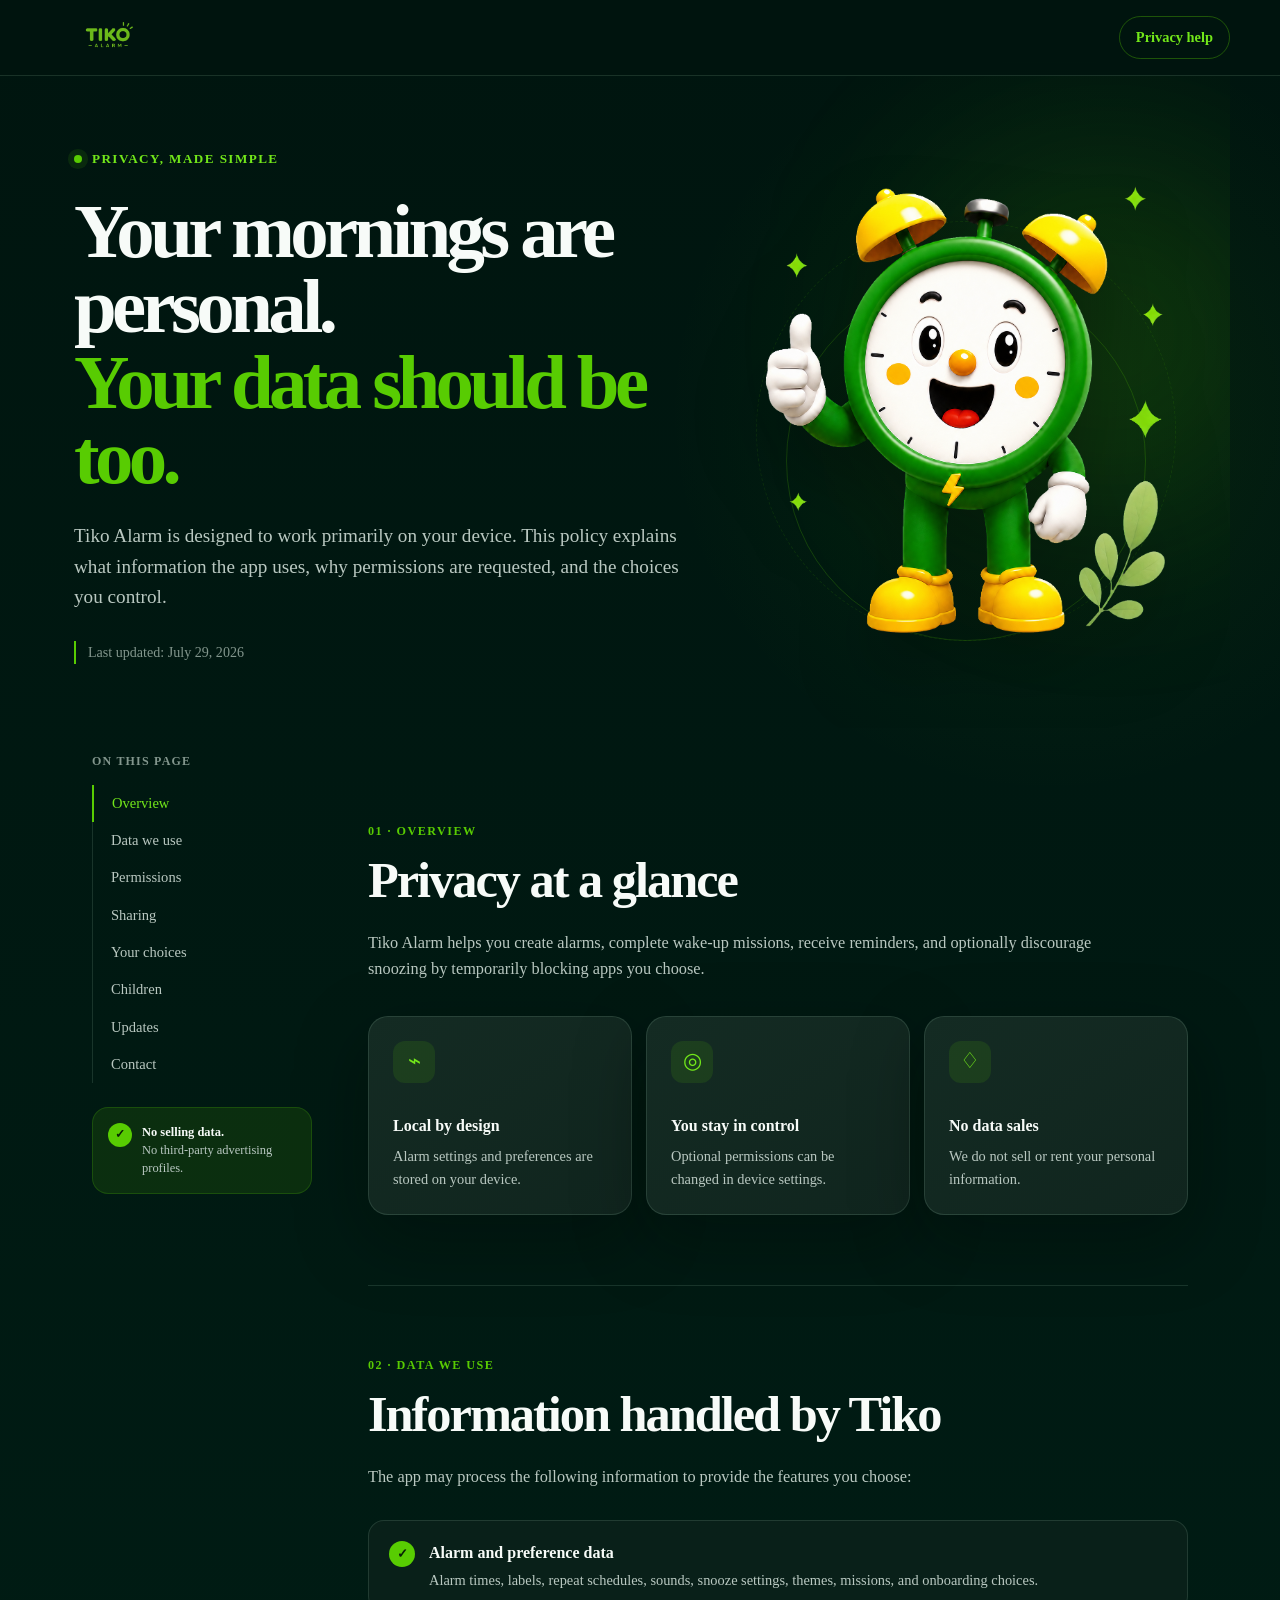
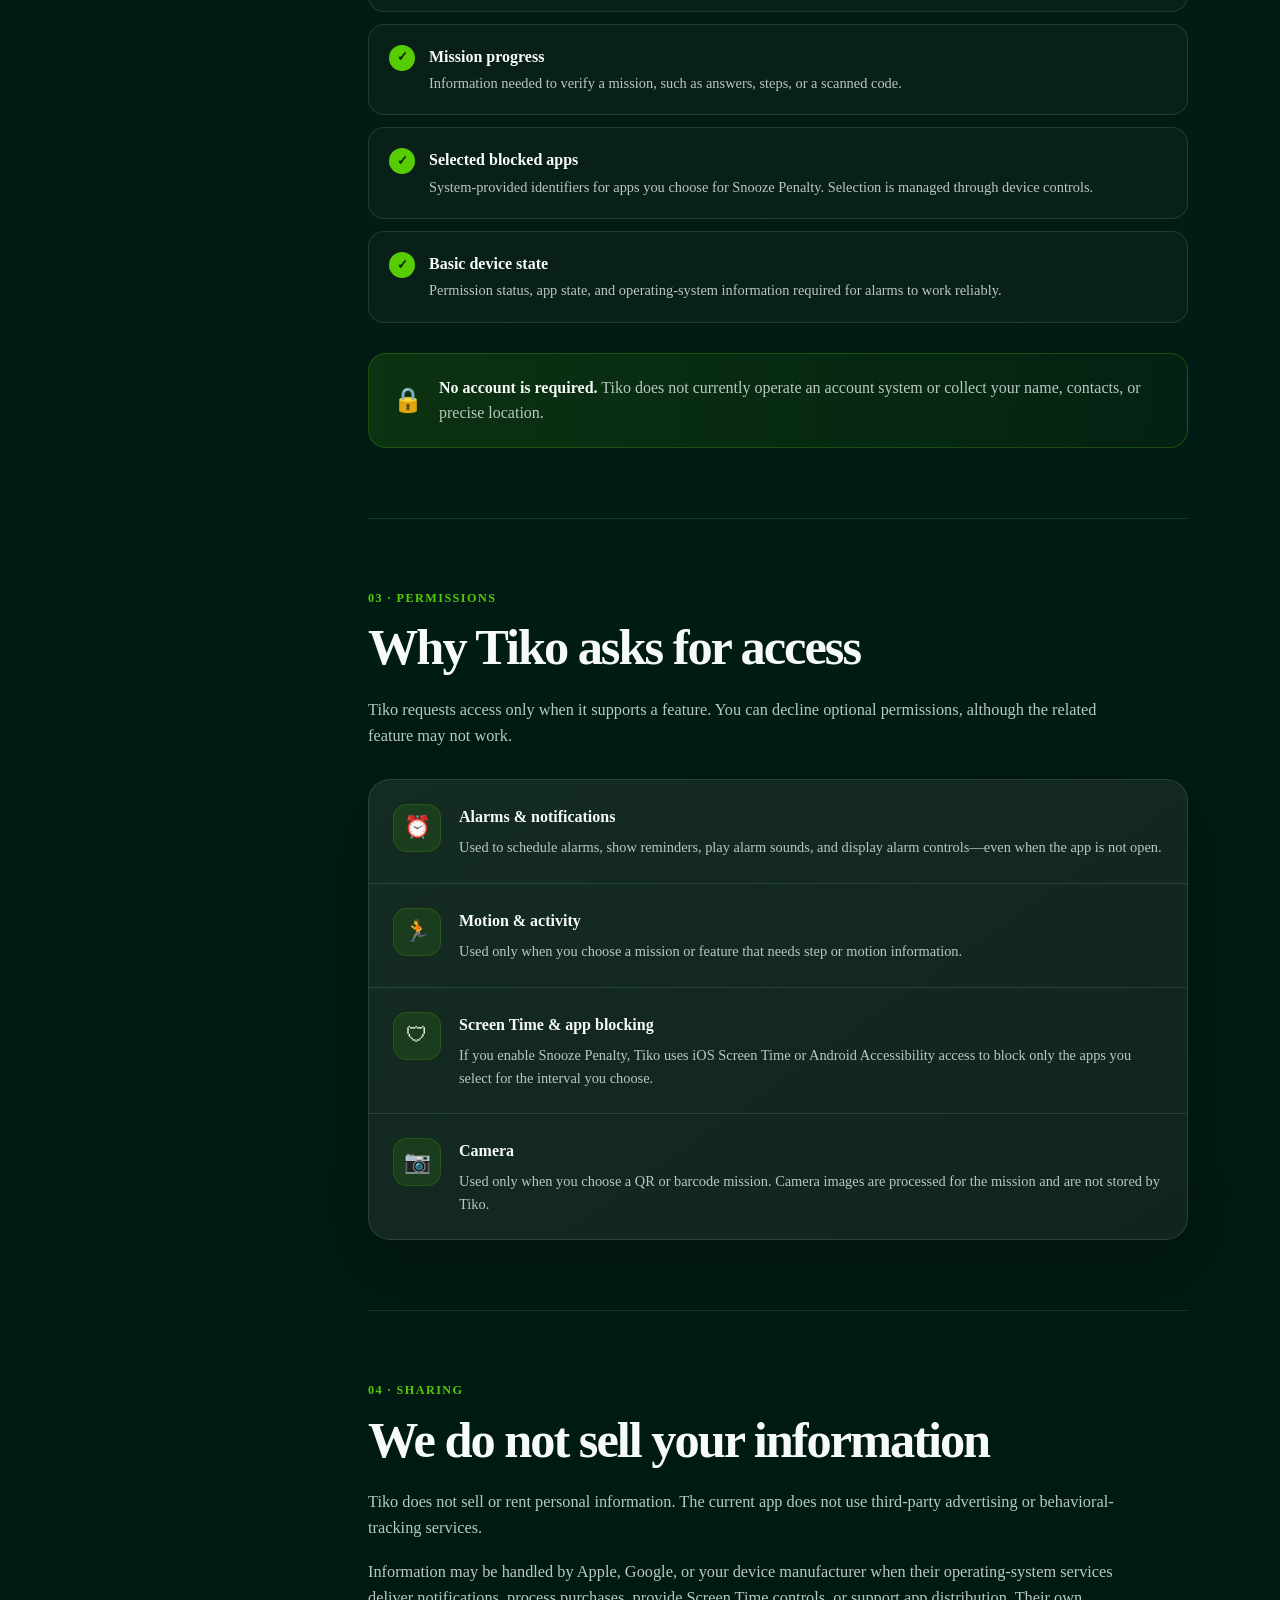
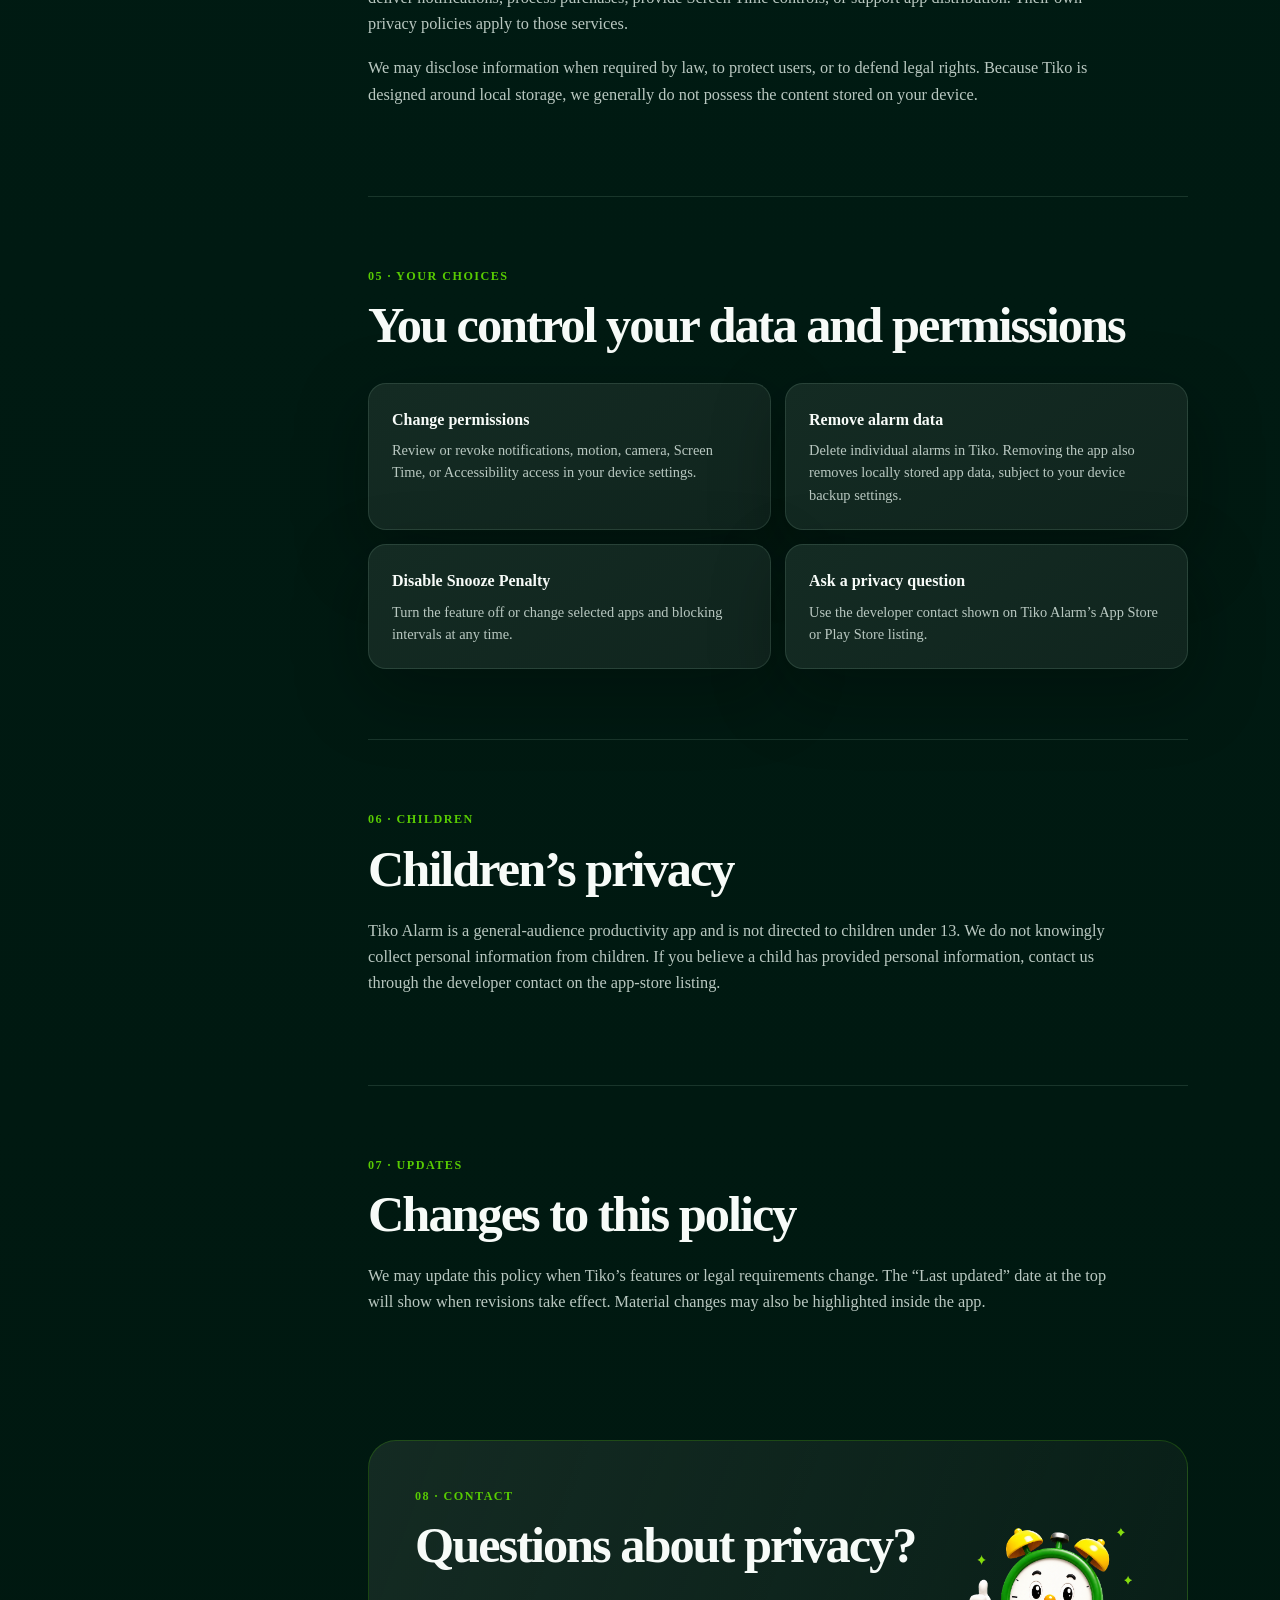
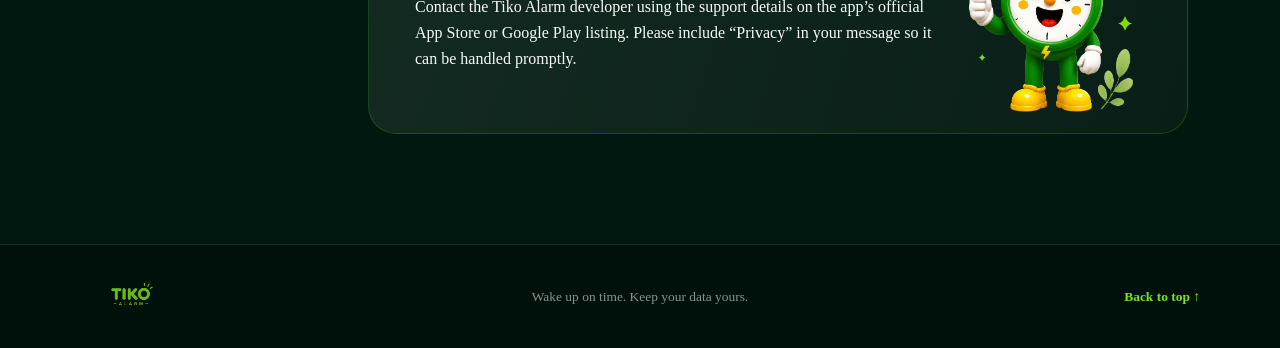
==== index.html @ 7bac9fcf "refactor(privacy): convert site to responsive static GitHub Pages" ====
<!doctype html>
<html lang="en">
  <head>
    <meta charset="UTF-8" />
    <meta name="viewport" content="width=device-width, initial-scale=1" />
    <meta name="theme-color" content="#001c14" />
    <meta
      name="description"
      content="Learn how Tiko Alarm handles alarm data, permissions, app blocking, and your privacy."
    />
    <meta property="og:title" content="Privacy Policy | Tiko Alarm" />
    <meta
      property="og:description"
      content="Your mornings are personal. Your data should be too."
    />
    <meta property="og:image" content="assets/og.png" />
    <meta name="twitter:card" content="summary_large_image" />
    <link rel="icon" href="assets/favicon.svg" />
    <link rel="stylesheet" href="styles.css" />
    <script src="assets/navigation.js" defer></script>
    <title>Privacy Policy | Tiko Alarm</title>
  </head>
  <body>
    <header class="site-header">
      <a class="brand" href="#top" aria-label="Tiko Alarm home">
        <img src="assets/tiko-logo.png" alt="Tiko Alarm" />
      </a>
      <a class="header-link" href="#contact">Privacy help</a>
    </header>

    <main>
      <section class="hero" id="top">
        <div class="hero-glow" aria-hidden="true"></div>
        <div class="hero-copy">
          <div class="eyebrow">
            <span class="status-dot"></span>
            Privacy, made simple
          </div>
          <h1>
            Your mornings are personal.
            <span>Your data should be too.</span>
          </h1>
          <p class="hero-intro">
            Tiko Alarm is designed to work primarily on your device. This
            policy explains what information the app uses, why permissions are
            requested, and the choices you control.
          </p>
          <div class="updated">Last updated: July 29, 2026</div>
        </div>
        <div class="mascot-wrap">
          <div class="mascot-orbit orbit-one" aria-hidden="true"></div>
          <div class="mascot-orbit orbit-two" aria-hidden="true"></div>
          <img
            class="mascot"
            src="assets/tiko-mascot.png"
            alt="Tiko, the friendly alarm clock mascot"
          />
        </div>
      </section>

      <div class="content-shell">
        <aside class="toc">
          <p>On this page</p>
          <nav aria-label="Privacy policy sections">
            <a class="active" aria-current="location" href="#overview">Overview</a>
            <a href="#data">Data we use</a>
            <a href="#permissions">Permissions</a>
            <a href="#sharing">Sharing</a>
            <a href="#choices">Your choices</a>
            <a href="#children">Children</a>
            <a href="#updates">Updates</a>
            <a href="#contact">Contact</a>
          </nav>
          <div class="privacy-note">
            <span>✓</span>
            <p>
              <strong>No selling data.</strong><br />
              No third-party advertising profiles.
            </p>
          </div>
        </aside>

        <article class="policy">
          <section id="overview">
            <div class="section-label">01 · Overview</div>
            <h2>Privacy at a glance</h2>
            <p>
              Tiko Alarm helps you create alarms, complete wake-up missions,
              receive reminders, and optionally discourage snoozing by
              temporarily blocking apps you choose.
            </p>
            <div class="summary-grid">
              <div class="summary-card">
                <span>⌁</span>
                <h3>Local by design</h3>
                <p>Alarm settings and preferences are stored on your device.</p>
              </div>
              <div class="summary-card">
                <span>◎</span>
                <h3>You stay in control</h3>
                <p>Optional permissions can be changed in device settings.</p>
              </div>
              <div class="summary-card">
                <span>♢</span>
                <h3>No data sales</h3>
                <p>We do not sell or rent your personal information.</p>
              </div>
            </div>
          </section>

          <section id="data">
            <div class="section-label">02 · Data we use</div>
            <h2>Information handled by Tiko</h2>
            <p>
              The app may process the following information to provide the
              features you choose:
            </p>
            <ul class="check-list">
              <li>
                <span>✓</span>
                <div>
                  <strong>Alarm and preference data</strong>
                  <p>
                    Alarm times, labels, repeat schedules, sounds, snooze
                    settings, themes, missions, and onboarding choices.
                  </p>
                </div>
              </li>
              <li>
                <span>✓</span>
                <div>
                  <strong>Mission progress</strong>
                  <p>
                    Information needed to verify a mission, such as answers,
                    steps, or a scanned code.
                  </p>
                </div>
              </li>
              <li>
                <span>✓</span>
                <div>
                  <strong>Selected blocked apps</strong>
                  <p>
                    System-provided identifiers for apps you choose for Snooze
                    Penalty. Selection is managed through device controls.
                  </p>
                </div>
              </li>
              <li>
                <span>✓</span>
                <div>
                  <strong>Basic device state</strong>
                  <p>
                    Permission status, app state, and operating-system
                    information required for alarms to work reliably.
                  </p>
                </div>
              </li>
            </ul>
            <div class="callout">
              <span>🔒</span>
              <p>
                <strong>No account is required.</strong> Tiko does not currently
                operate an account system or collect your name, contacts, or
                precise location.
              </p>
            </div>
          </section>

          <section id="permissions">
            <div class="section-label">03 · Permissions</div>
            <h2>Why Tiko asks for access</h2>
            <p>
              Tiko requests access only when it supports a feature. You can
              decline optional permissions, although the related feature may
              not work.
            </p>
            <div class="permission-list">
              <div class="permission-row">
                <span class="permission-icon">⏰</span>
                <div>
                  <h3>Alarms &amp; notifications</h3>
                  <p>
                    Used to schedule alarms, show reminders, play alarm sounds,
                    and display alarm controls—even when the app is not open.
                  </p>
                </div>
              </div>
              <div class="permission-row">
                <span class="permission-icon">🏃</span>
                <div>
                  <h3>Motion &amp; activity</h3>
                  <p>
                    Used only when you choose a mission or feature that needs
                    step or motion information.
                  </p>
                </div>
              </div>
              <div class="permission-row">
                <span class="permission-icon">🛡</span>
                <div>
                  <h3>Screen Time &amp; app blocking</h3>
                  <p>
                    If you enable Snooze Penalty, Tiko uses iOS Screen Time or
                    Android Accessibility access to block only the apps you
                    select for the interval you choose.
                  </p>
                </div>
              </div>
              <div class="permission-row">
                <span class="permission-icon">📷</span>
                <div>
                  <h3>Camera</h3>
                  <p>
                    Used only when you choose a QR or barcode mission. Camera
                    images are processed for the mission and are not stored by
                    Tiko.
                  </p>
                </div>
              </div>
            </div>
          </section>

          <section id="sharing">
            <div class="section-label">04 · Sharing</div>
            <h2>We do not sell your information</h2>
            <p>
              Tiko does not sell or rent personal information. The current app
              does not use third-party advertising or behavioral-tracking
              services.
            </p>
            <p>
              Information may be handled by Apple, Google, or your device
              manufacturer when their operating-system services deliver
              notifications, process purchases, provide Screen Time controls,
              or support app distribution. Their own privacy policies apply to
              those services.
            </p>
            <p>
              We may disclose information when required by law, to protect
              users, or to defend legal rights. Because Tiko is designed around
              local storage, we generally do not possess the content stored on
              your device.
            </p>
          </section>

          <section id="choices">
            <div class="section-label">05 · Your choices</div>
            <h2>You control your data and permissions</h2>
            <div class="choice-grid">
              <div>
                <strong>Change permissions</strong>
                <p>
                  Review or revoke notifications, motion, camera, Screen Time,
                  or Accessibility access in your device settings.
                </p>
              </div>
              <div>
                <strong>Remove alarm data</strong>
                <p>
                  Delete individual alarms in Tiko. Removing the app also
                  removes locally stored app data, subject to your device
                  backup settings.
                </p>
              </div>
              <div>
                <strong>Disable Snooze Penalty</strong>
                <p>
                  Turn the feature off or change selected apps and blocking
                  intervals at any time.
                </p>
              </div>
              <div>
                <strong>Ask a privacy question</strong>
                <p>
                  Use the developer contact shown on Tiko Alarm’s App Store or
                  Play Store listing.
                </p>
              </div>
            </div>
          </section>

          <section id="children">
            <div class="section-label">06 · Children</div>
            <h2>Children’s privacy</h2>
            <p>
              Tiko Alarm is a general-audience productivity app and is not
              directed to children under 13. We do not knowingly collect
              personal information from children. If you believe a child has
              provided personal information, contact us through the developer
              contact on the app-store listing.
            </p>
          </section>

          <section id="updates">
            <div class="section-label">07 · Updates</div>
            <h2>Changes to this policy</h2>
            <p>
              We may update this policy when Tiko’s features or legal
              requirements change. The “Last updated” date at the top will show
              when revisions take effect. Material changes may also be
              highlighted inside the app.
            </p>
          </section>

          <section id="contact" class="contact-section">
            <div>
              <div class="section-label">08 · Contact</div>
              <h2>Questions about privacy?</h2>
              <p>
                Contact the Tiko Alarm developer using the support details on
                the app’s official App Store or Google Play listing. Please
                include “Privacy” in your message so it can be handled
                promptly.
              </p>
            </div>
            <img src="assets/tiko-mascot.png" alt="" aria-hidden="true" />
          </section>
        </article>
      </div>
    </main>

    <footer>
      <img src="assets/tiko-logo.png" alt="Tiko Alarm" />
      <p>Wake up on time. Keep your data yours.</p>
      <a href="#top">Back to top ↑</a>
    </footer>
  </body>
</html>
---- styles.css ----
:root {
  --bg: #001c14;
  --bg-deep: #00150f;
  --surface: #10251e;
  --surface-strong: #142b23;
  --border: rgba(173, 223, 195, 0.14);
  --text: #f7fbf8;
  --soft: #b9c8c1;
  --muted: #82968d;
  --green: #58cc02;
  --green-bright: #72e71a;
  --green-soft: rgba(88, 204, 2, 0.12);
  --shadow: 0 24px 70px rgba(0, 8, 5, 0.34);
}

* {
  box-sizing: border-box;
}

html {
  scroll-behavior: smooth;
  scroll-padding-top: 96px;
}

body {
  margin: 0;
  background:
    radial-gradient(circle at 82% 8%, rgba(88, 204, 2, 0.08), transparent 24rem),
    linear-gradient(180deg, var(--bg-deep), var(--bg) 35%, #001810);
  color: var(--text);
  font-family: var(--font-geist), Arial, sans-serif;
  line-height: 1.6;
}

a {
  color: inherit;
  text-decoration: none;
}

.site-header {
  align-items: center;
  backdrop-filter: blur(20px);
  background: rgba(0, 21, 15, 0.78);
  border-bottom: 1px solid var(--border);
  display: flex;
  height: 76px;
  justify-content: space-between;
  left: 0;
  padding: 0 max(24px, calc((100vw - 1180px) / 2));
  position: sticky;
  right: 0;
  top: 0;
  z-index: 20;
}

.brand img {
  display: block;
  height: 39px;
  object-fit: contain;
  width: 120px;
}

.header-link {
  border: 1px solid rgba(88, 204, 2, 0.35);
  border-radius: 999px;
  color: var(--green-bright);
  font-size: 0.9rem;
  font-weight: 750;
  padding: 9px 16px;
}

.header-link:hover,
.header-link:focus-visible {
  background: var(--green-soft);
  outline: none;
}

.hero {
  align-items: center;
  display: grid;
  gap: 40px;
  grid-template-columns: minmax(0, 1.12fr) minmax(340px, 0.88fr);
  margin: 0 auto;
  min-height: 570px;
  overflow: hidden;
  padding: 72px 24px 64px;
  position: relative;
  width: min(1180px, 100%);
}

.hero-glow {
  background: rgba(88, 204, 2, 0.13);
  border-radius: 50%;
  filter: blur(100px);
  height: 360px;
  position: absolute;
  right: -60px;
  top: 80px;
  width: 360px;
}

.hero-copy {
  position: relative;
  z-index: 2;
}

.eyebrow {
  align-items: center;
  color: var(--green-bright);
  display: flex;
  font-size: 0.82rem;
  font-weight: 800;
  gap: 10px;
  letter-spacing: 0.11em;
  text-transform: uppercase;
}

.status-dot {
  background: var(--green);
  border-radius: 50%;
  box-shadow: 0 0 0 6px rgba(88, 204, 2, 0.11);
  height: 8px;
  width: 8px;
}

h1 {
  font-size: clamp(3rem, 6vw, 5.8rem);
  letter-spacing: -0.06em;
  line-height: 0.98;
  margin: 25px 0 26px;
  max-width: 760px;
}

h1 span {
  color: var(--green);
  display: block;
}

.hero-intro {
  color: var(--soft);
  font-size: clamp(1.02rem, 1.7vw, 1.2rem);
  max-width: 650px;
}

.updated {
  border-left: 2px solid var(--green);
  color: var(--muted);
  font-size: 0.88rem;
  margin-top: 28px;
  padding-left: 12px;
}

.mascot-wrap {
  align-items: flex-end;
  display: flex;
  height: 470px;
  justify-content: center;
  position: relative;
}

.mascot {
  filter: drop-shadow(0 35px 35px rgba(0, 0, 0, 0.28));
  height: 460px;
  object-fit: contain;
  position: relative;
  width: min(100%, 430px);
  z-index: 2;
}

.mascot-orbit {
  border: 1px solid rgba(88, 204, 2, 0.22);
  border-radius: 50%;
  position: absolute;
}

.orbit-one {
  height: 360px;
  width: 360px;
}

.orbit-two {
  border-style: dashed;
  height: 420px;
  opacity: 0.5;
  width: 420px;
}

.content-shell {
  align-items: start;
  display: grid;
  gap: 56px;
  grid-template-columns: 220px minmax(0, 820px);
  justify-content: center;
  margin: 0 auto;
  padding: 24px 24px 110px;
  width: min(1180px, 100%);
}

.toc {
  position: sticky;
  top: 110px;
}

.toc > p {
  color: var(--muted);
  font-size: 0.75rem;
  font-weight: 800;
  letter-spacing: 0.1em;
  margin: 0 0 14px;
  text-transform: uppercase;
}

.toc nav {
  border-left: 1px solid var(--border);
  display: grid;
}

.toc nav a {
  color: var(--soft);
  font-size: 0.91rem;
  padding: 7px 0 7px 18px;
  transition: 160ms ease;
}

.toc nav a:hover,
.toc nav a:focus-visible,
.toc nav a.active,
.toc nav a[aria-current="location"] {
  border-left: 2px solid var(--green);
  color: var(--green-bright);
  margin-left: -1px;
  outline: none;
}

.privacy-note {
  align-items: flex-start;
  background: var(--green-soft);
  border: 1px solid rgba(88, 204, 2, 0.2);
  border-radius: 16px;
  display: flex;
  gap: 10px;
  margin-top: 24px;
  padding: 15px;
}

.privacy-note > span {
  align-items: center;
  background: var(--green);
  border-radius: 50%;
  color: #082006;
  display: flex;
  flex: 0 0 24px;
  font-size: 0.78rem;
  font-weight: 900;
  height: 24px;
  justify-content: center;
}

.privacy-note p {
  color: var(--soft);
  font-size: 0.78rem;
  line-height: 1.45;
  margin: 0;
}

.privacy-note strong {
  color: var(--text);
}

.policy {
  min-width: 0;
}

.policy > section {
  border-top: 1px solid var(--border);
  padding: 70px 0;
}

.policy > section:first-child {
  border-top: 0;
}

.section-label {
  color: var(--green);
  font-size: 0.76rem;
  font-weight: 850;
  letter-spacing: 0.12em;
  margin-bottom: 12px;
  text-transform: uppercase;
}

h2 {
  font-size: clamp(2rem, 4vw, 3.15rem);
  letter-spacing: -0.04em;
  line-height: 1.08;
  margin: 0 0 22px;
}

h3 {
  font-size: 1rem;
  margin: 0;
}

.policy section > p {
  color: var(--soft);
  font-size: 1.02rem;
  margin: 0 0 18px;
  max-width: 760px;
}

.summary-grid {
  display: grid;
  gap: 14px;
  grid-template-columns: repeat(3, 1fr);
  margin-top: 34px;
}

.summary-card,
.permission-list,
.choice-grid > div {
  background: linear-gradient(145deg, var(--surface-strong), var(--surface));
  border: 1px solid var(--border);
  box-shadow: var(--shadow);
}

.summary-card {
  border-radius: 20px;
  min-height: 190px;
  padding: 24px;
}

.summary-card > span {
  align-items: center;
  background: var(--green-soft);
  border-radius: 12px;
  color: var(--green-bright);
  display: flex;
  font-size: 1.35rem;
  height: 42px;
  justify-content: center;
  margin-bottom: 30px;
  width: 42px;
}

.summary-card p,
.choice-grid p,
.permission-row p {
  color: var(--soft);
  font-size: 0.9rem;
  line-height: 1.55;
  margin: 7px 0 0;
}

.check-list {
  display: grid;
  gap: 12px;
  list-style: none;
  margin: 30px 0;
  padding: 0;
}

.check-list li {
  align-items: flex-start;
  background: rgba(16, 37, 30, 0.58);
  border: 1px solid var(--border);
  border-radius: 16px;
  display: flex;
  gap: 14px;
  padding: 19px 20px;
}

.check-list li > span {
  align-items: center;
  background: var(--green);
  border-radius: 50%;
  color: #082006;
  display: flex;
  flex: 0 0 26px;
  font-size: 0.8rem;
  font-weight: 900;
  height: 26px;
  justify-content: center;
  margin-top: 1px;
}

.check-list p {
  color: var(--soft);
  font-size: 0.9rem;
  margin: 3px 0 0;
}

.callout {
  align-items: center;
  background: linear-gradient(90deg, rgba(88, 204, 2, 0.13), rgba(88, 204, 2, 0.04));
  border: 1px solid rgba(88, 204, 2, 0.25);
  border-radius: 18px;
  display: flex;
  gap: 16px;
  margin-top: 28px;
  padding: 21px 24px;
}

.callout > span {
  font-size: 1.5rem;
}

.callout p {
  color: var(--soft);
  margin: 0;
}

.callout strong {
  color: var(--text);
}

.permission-list {
  border-radius: 22px;
  margin-top: 30px;
  overflow: hidden;
}

.permission-row {
  align-items: flex-start;
  border-bottom: 1px solid var(--border);
  display: flex;
  gap: 18px;
  padding: 24px;
}

.permission-row:last-child {
  border-bottom: 0;
}

.permission-icon {
  align-items: center;
  background: var(--green-soft);
  border: 1px solid rgba(88, 204, 2, 0.18);
  border-radius: 14px;
  display: flex;
  flex: 0 0 48px;
  font-size: 1.35rem;
  height: 48px;
  justify-content: center;
}

.choice-grid {
  display: grid;
  gap: 14px;
  grid-template-columns: repeat(2, 1fr);
  margin-top: 30px;
}

.choice-grid > div {
  border-radius: 18px;
  padding: 23px;
}

.contact-section {
  align-items: center;
  background: linear-gradient(110deg, var(--surface-strong), rgba(16, 37, 30, 0.5));
  border: 1px solid rgba(88, 204, 2, 0.22) !important;
  border-radius: 28px;
  display: grid;
  gap: 28px;
  grid-template-columns: 1fr 180px;
  margin-top: 36px;
  overflow: hidden;
  padding: 46px !important;
}

.contact-section img {
  align-self: end;
  height: 190px;
  object-fit: contain;
  transform: translateY(28px);
  width: 180px;
}

footer {
  align-items: center;
  background: rgba(0, 13, 9, 0.62);
  border-top: 1px solid var(--border);
  color: var(--muted);
  display: grid;
  gap: 20px;
  grid-template-columns: 1fr auto 1fr;
  padding: 34px max(24px, calc((100vw - 1120px) / 2));
}

footer img {
  height: 35px;
  object-fit: contain;
  width: 105px;
}

footer p {
  font-size: 0.84rem;
  margin: 0;
}

footer a {
  color: var(--green-bright);
  font-size: 0.84rem;
  font-weight: 750;
  justify-self: end;
}

@media (max-width: 900px) {
  .hero {
    grid-template-columns: 1fr 320px;
    min-height: 500px;
  }

  .mascot-wrap {
    height: 390px;
  }

  .mascot {
    height: 390px;
  }

  .orbit-one {
    height: 300px;
    width: 300px;
  }

  .orbit-two {
    height: 350px;
    width: 350px;
  }

  .content-shell {
    gap: 34px;
    grid-template-columns: 180px minmax(0, 1fr);
  }

  .summary-grid {
    grid-template-columns: 1fr;
  }

  .summary-card {
    min-height: auto;
  }

  .summary-card > span {
    margin-bottom: 18px;
  }
}

@media (max-width: 720px) {
  html {
    scroll-padding-top: 76px;
  }

  .site-header {
    height: 66px;
    padding-inline: 18px;
  }

  .brand img {
    height: 34px;
    width: 104px;
  }

  .header-link {
    font-size: 0.78rem;
    padding: 7px 12px;
  }

  .hero {
    gap: 12px;
    grid-template-columns: 1fr;
    padding: 52px 20px 42px;
  }

  h1 {
    font-size: clamp(2.65rem, 13vw, 4.2rem);
  }

  .mascot-wrap {
    height: 350px;
  }

  .mascot {
    height: 350px;
  }

  .orbit-one {
    height: 270px;
    width: 270px;
  }

  .orbit-two {
    height: 320px;
    width: 320px;
  }

  .content-shell {
    display: block;
    padding: 0 20px 70px;
  }

  .toc {
    background: rgba(16, 37, 30, 0.72);
    border: 1px solid var(--border);
    border-radius: 18px;
    margin: 0 0 24px;
    padding: 16px;
    position: static;
  }

  .toc nav {
    border: 0;
    display: flex;
    gap: 8px;
    overflow-x: auto;
    padding-bottom: 4px;
    scrollbar-width: none;
  }

  .toc nav::-webkit-scrollbar {
    display: none;
  }

  .toc nav a {
    background: rgba(255, 255, 255, 0.035);
    border: 1px solid var(--border);
    border-radius: 999px;
    flex: 0 0 auto;
    padding: 7px 12px;
  }

  .toc nav a:hover,
  .toc nav a:focus-visible,
  .toc nav a.active,
  .toc nav a[aria-current="location"] {
    border: 1px solid var(--green);
    margin-left: 0;
  }

  .privacy-note {
    display: none;
  }

  .policy > section {
    padding: 52px 0;
  }

  h2 {
    font-size: 2.2rem;
  }

  .choice-grid {
    grid-template-columns: 1fr;
  }

  .contact-section {
    grid-template-columns: 1fr;
    padding: 30px 26px 0 !important;
  }

  .contact-section img {
    justify-self: center;
  }

  footer {
    grid-template-columns: 1fr auto;
  }

  footer p {
    display: none;
  }
}

@media (max-width: 420px) {
  .hero {
    padding-inline: 16px;
  }

  .mascot-wrap {
    height: 315px;
  }

  .mascot {
    height: 315px;
  }

  .orbit-one {
    height: 245px;
    width: 245px;
  }

  .orbit-two {
    height: 290px;
    width: 290px;
  }

  .content-shell {
    padding-inline: 16px;
  }

  .permission-row {
    gap: 13px;
    padding: 19px 16px;
  }

  .permission-icon {
    flex-basis: 42px;
    height: 42px;
  }

  .callout {
    align-items: flex-start;
    padding: 18px;
  }
}

@media (prefers-reduced-motion: reduce) {
  html {
    scroll-behavior: auto;
  }
}
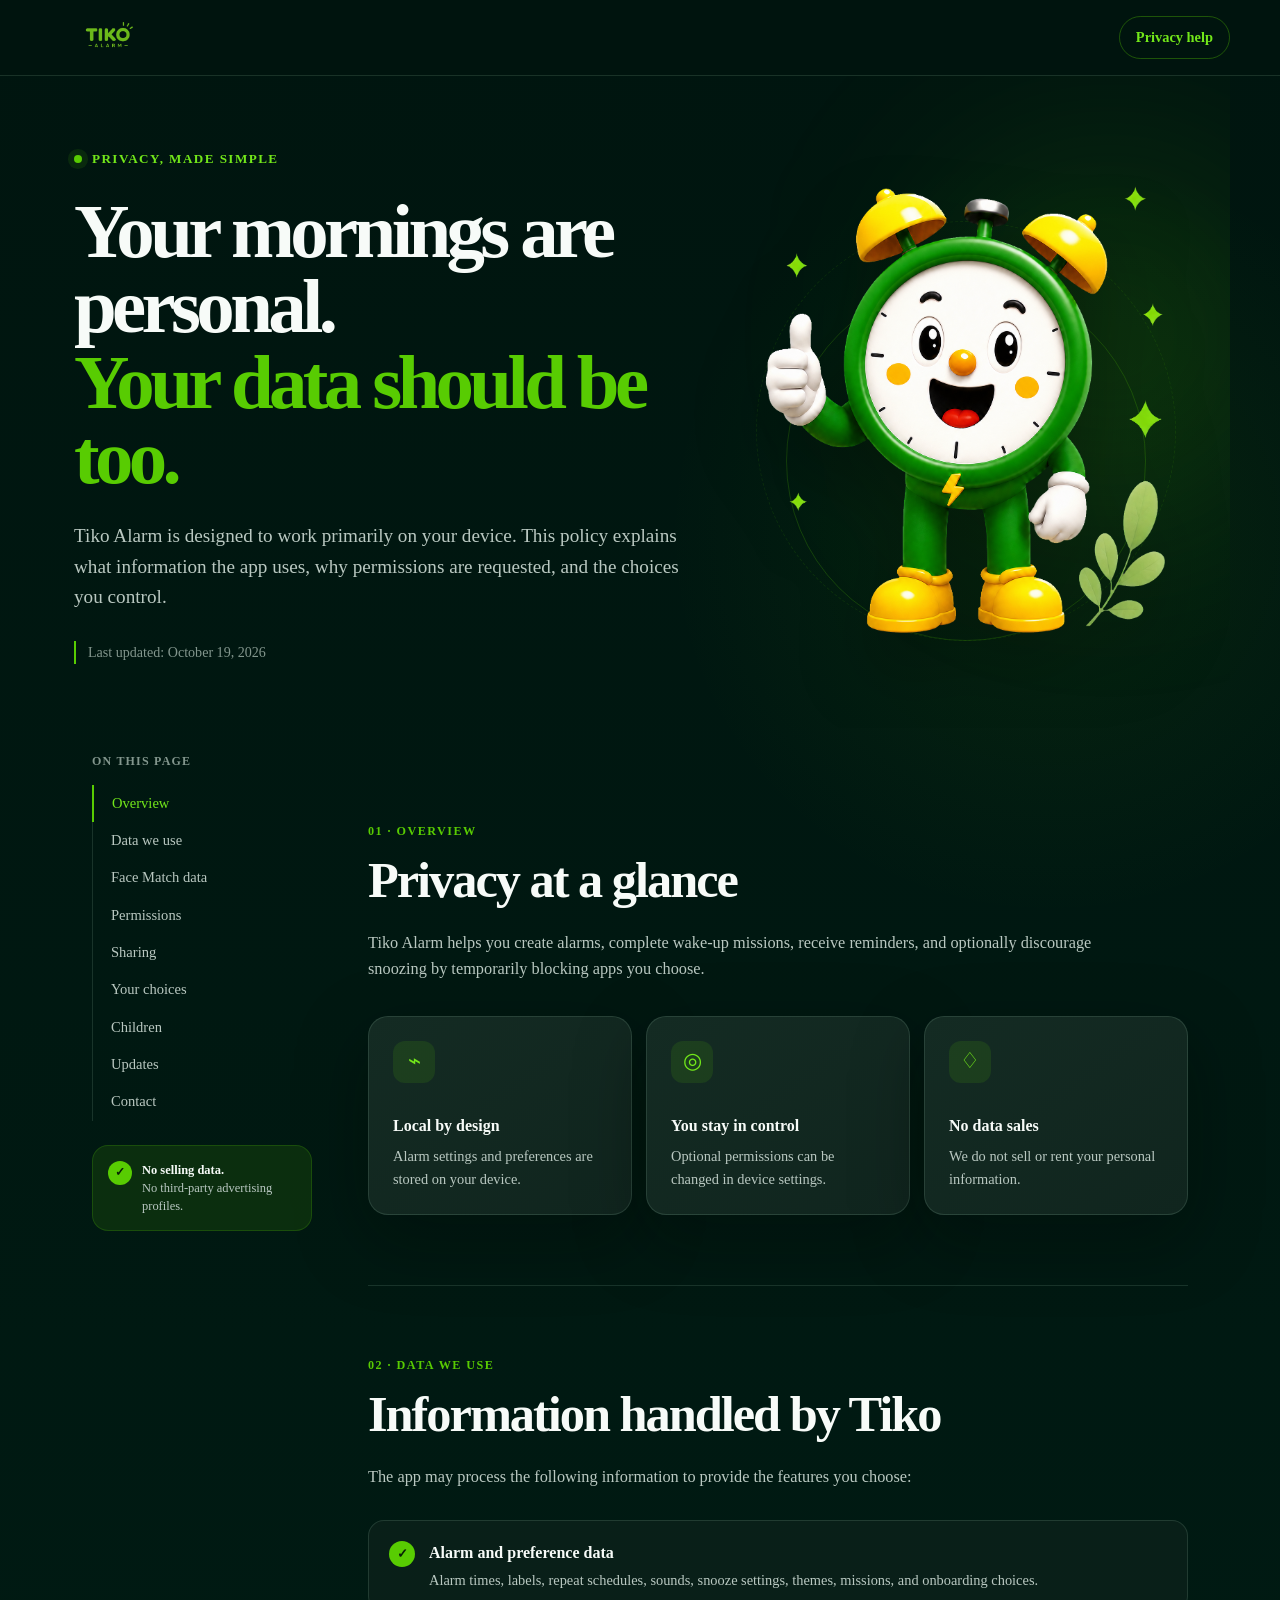
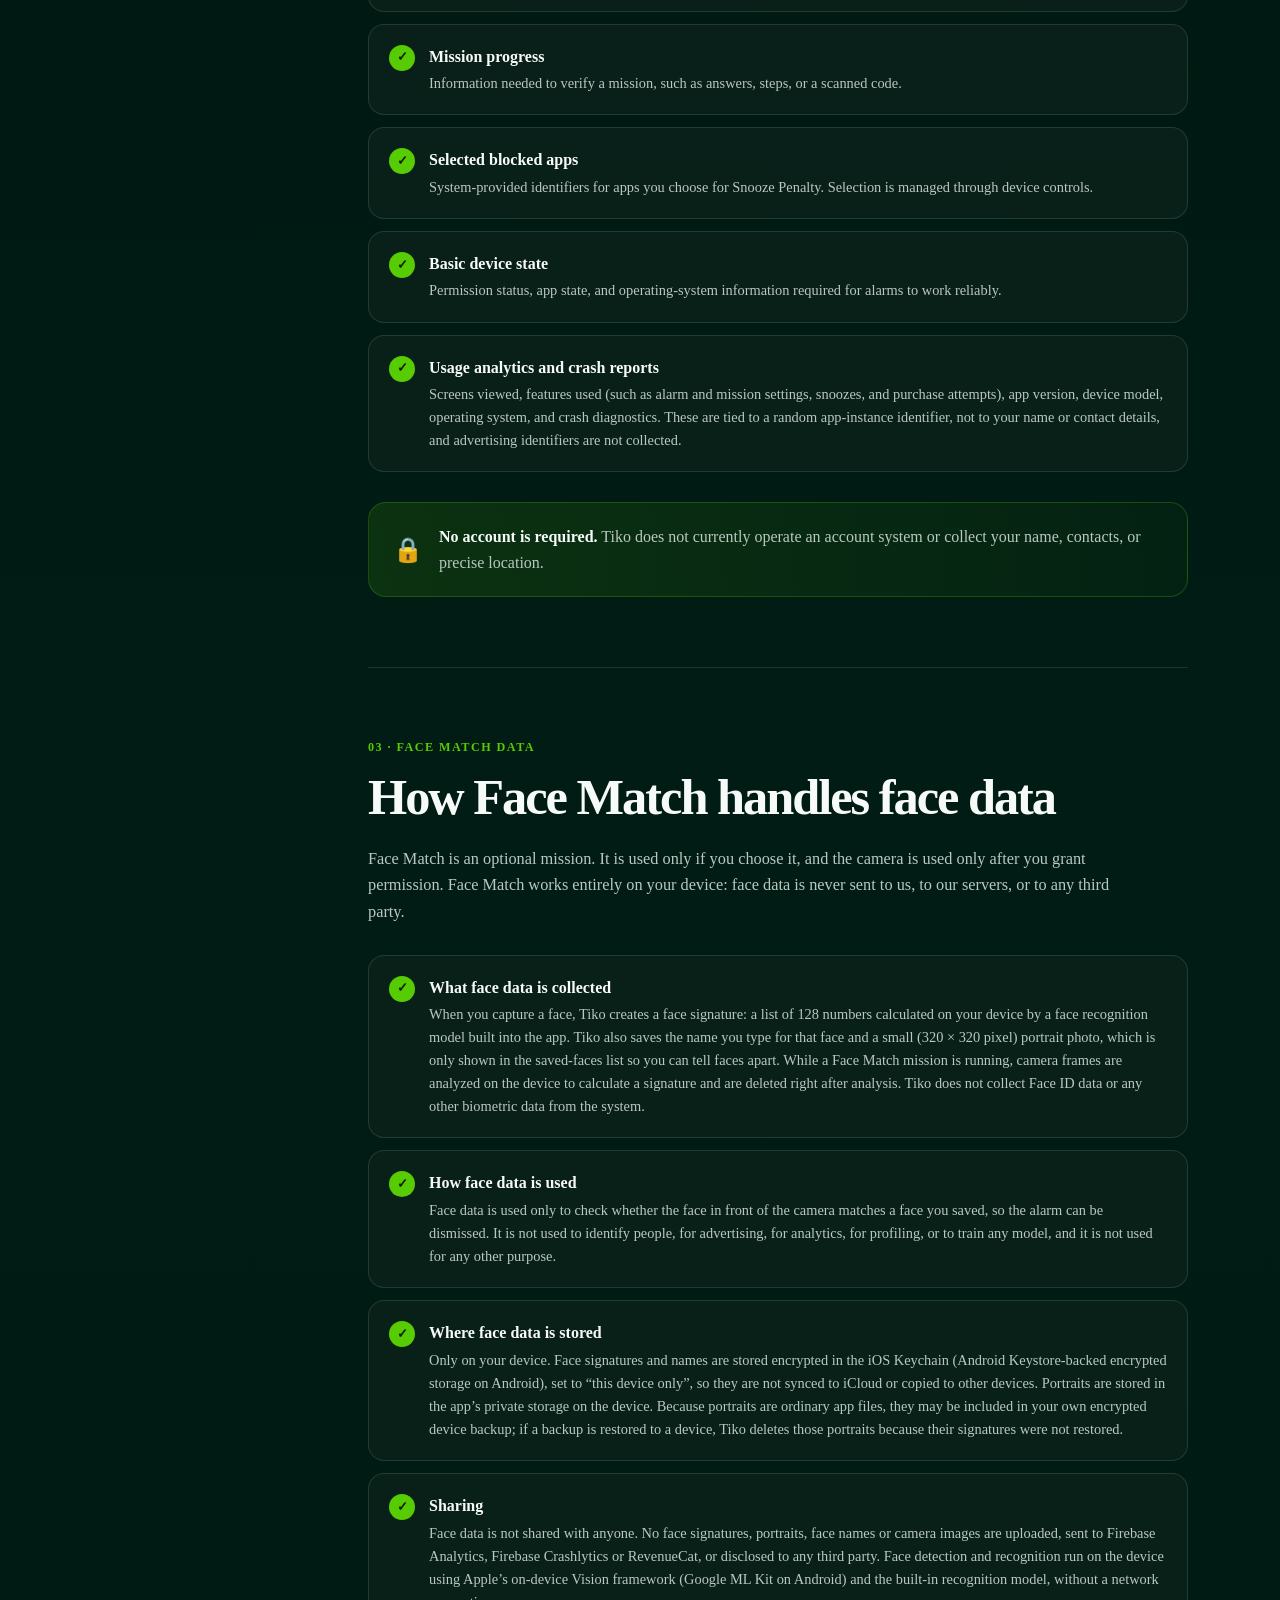
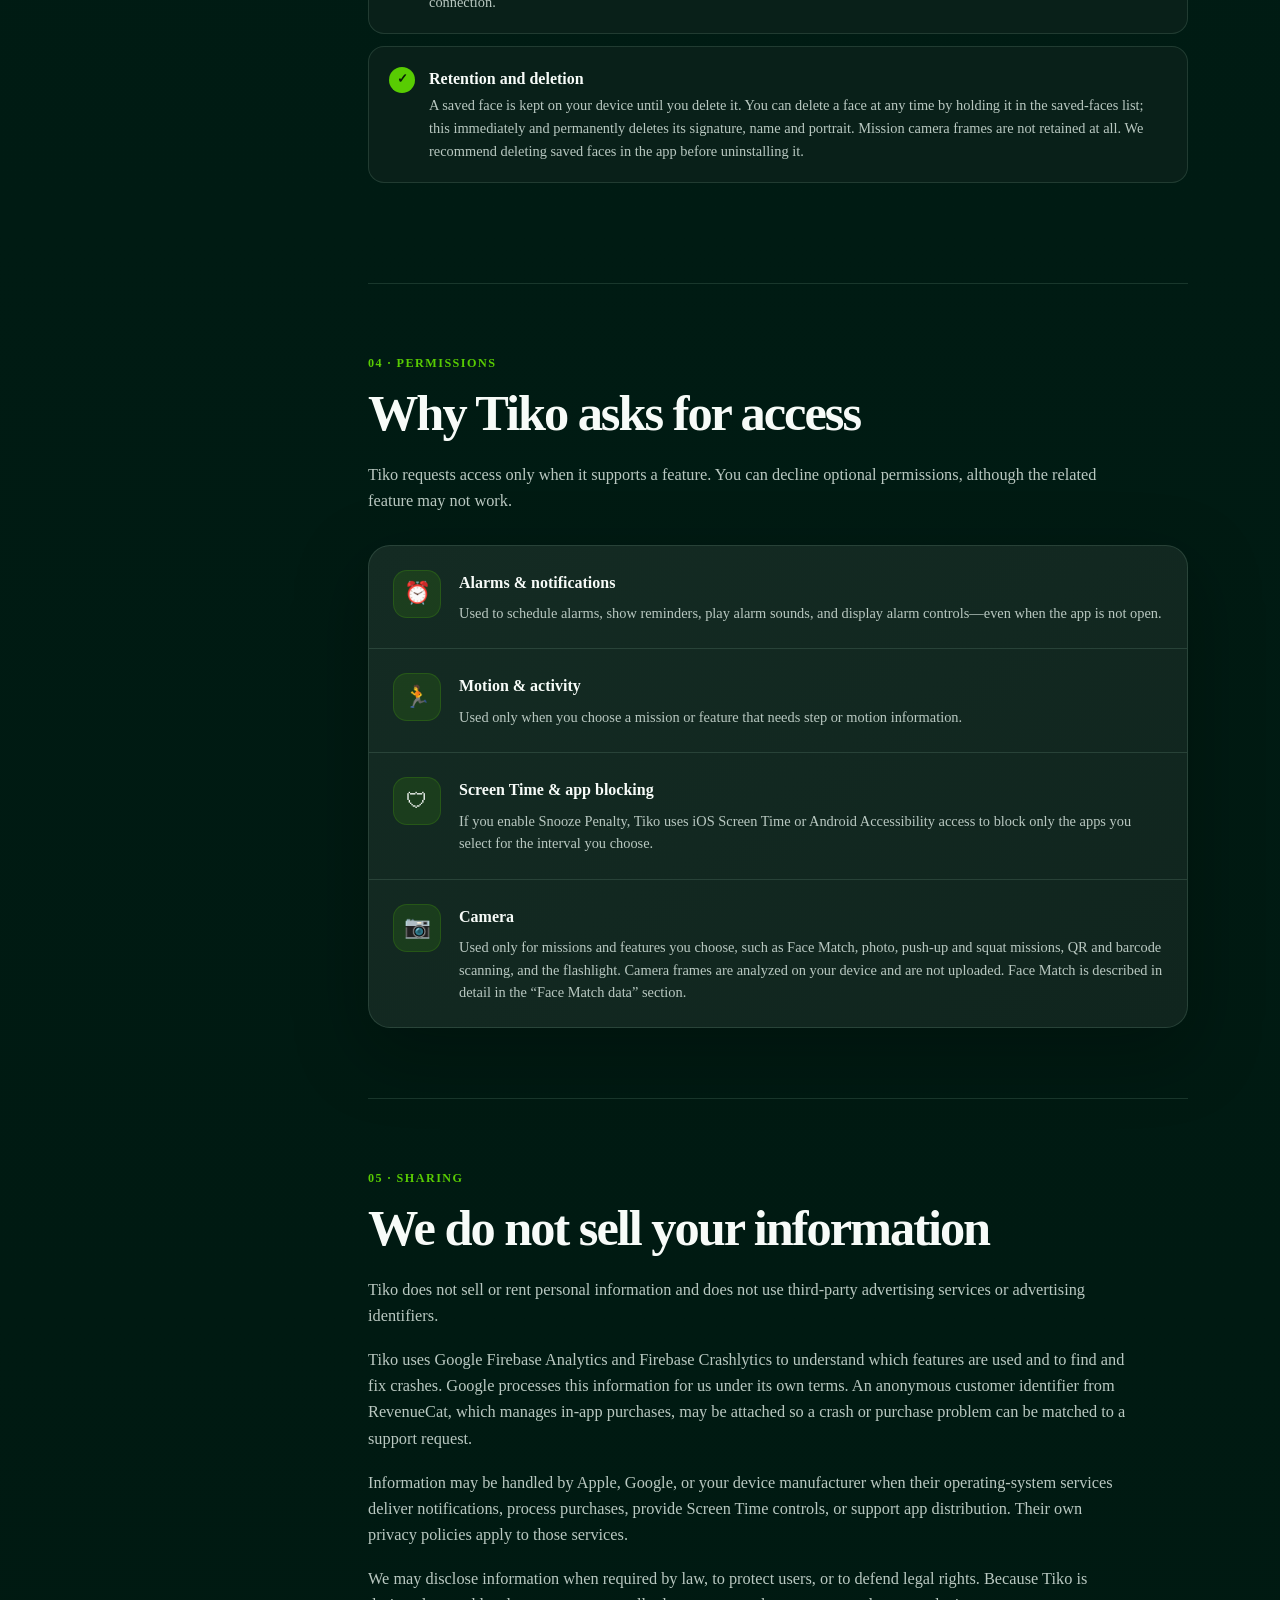
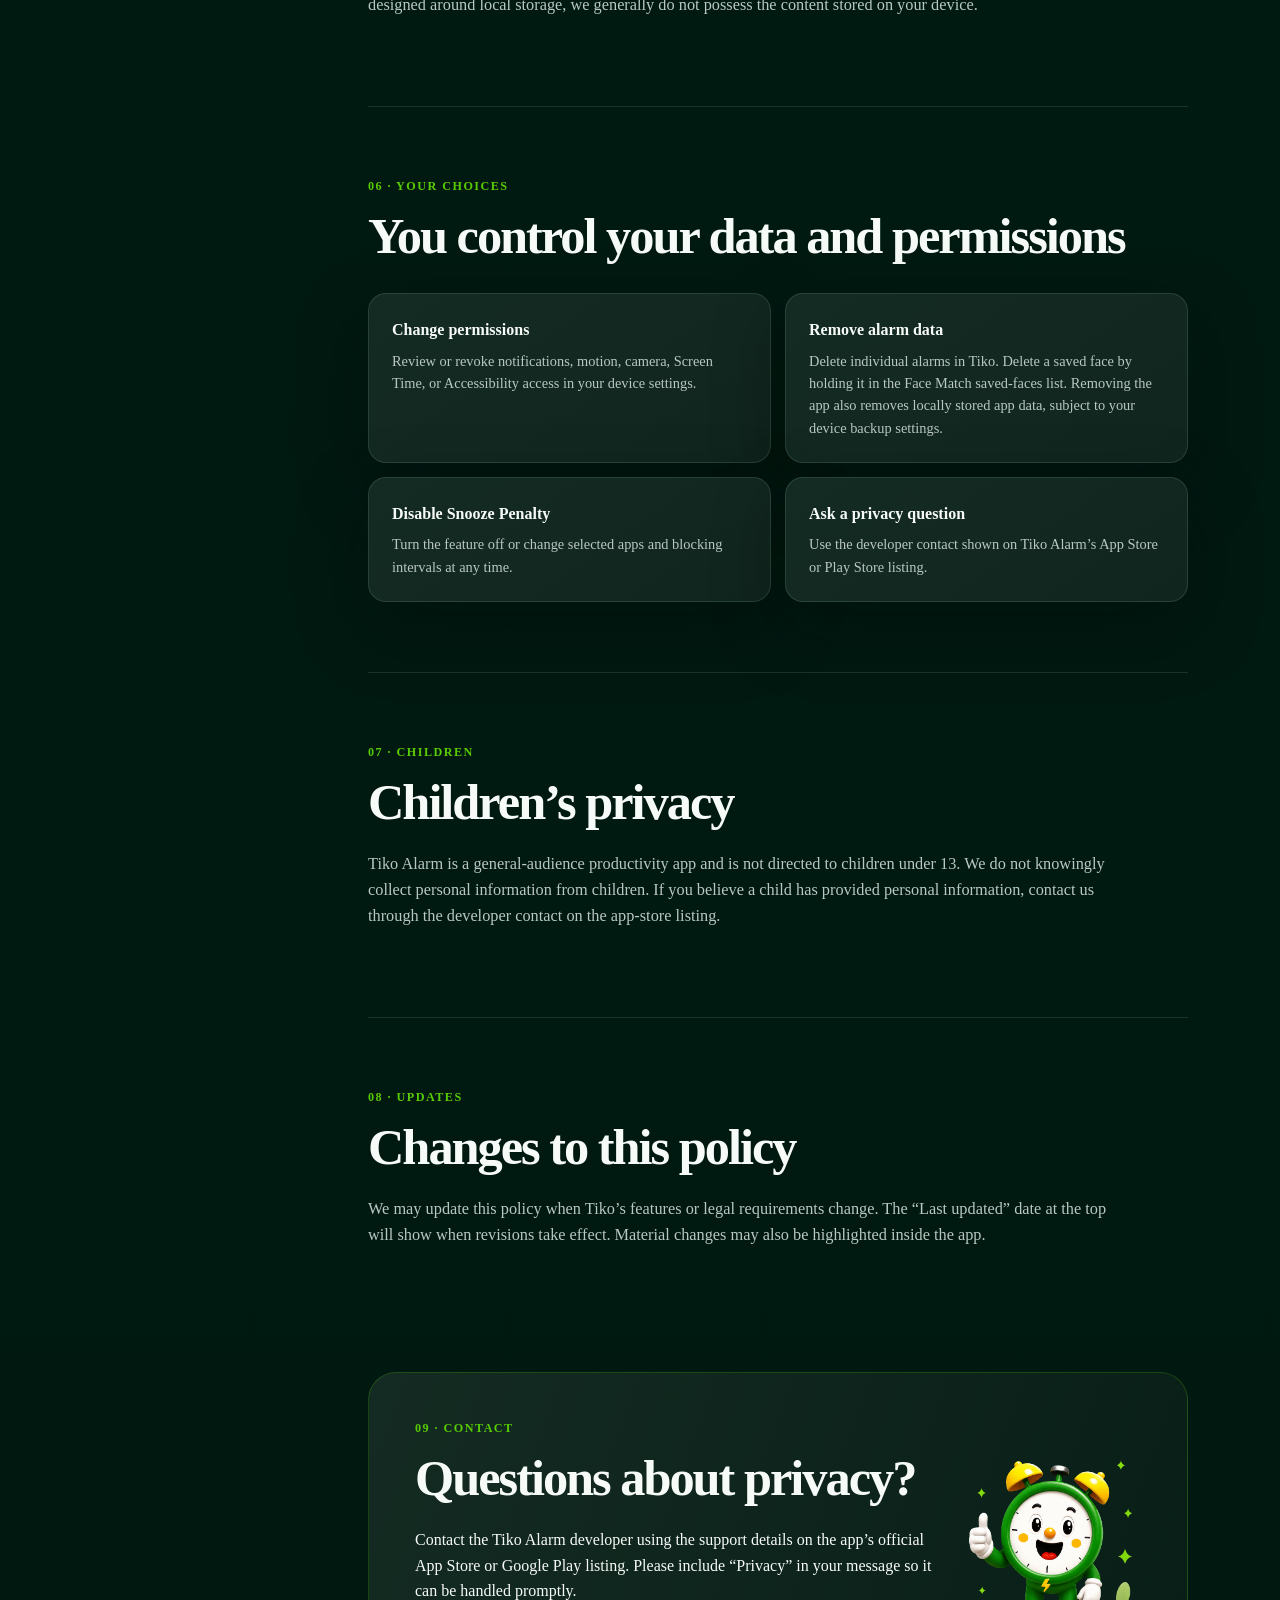
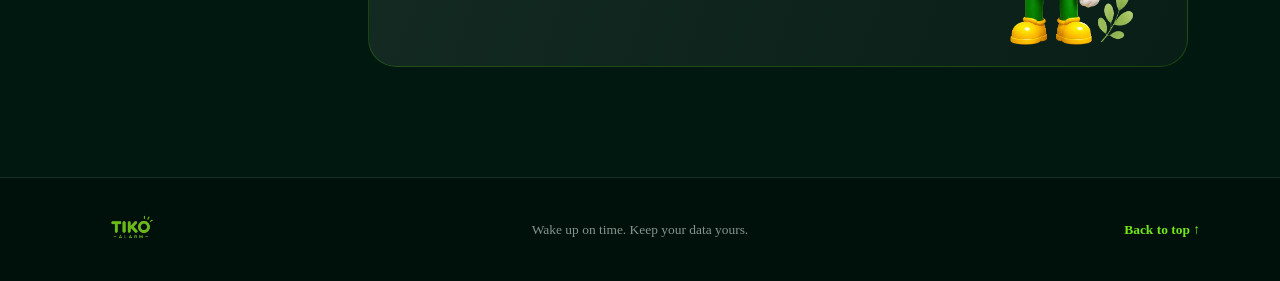
==== commit 97405b8e: "Add Face Match data section, analytics disclosure, and updated camera wording Co-Authored-By: Claude" ====
--- a/index.html
+++ b/index.html
@@ -45,7 +45,7 @@
             policy explains what information the app uses, why permissions are
             requested, and the choices you control.
           </p>
-          <div class="updated">Last updated: July 29, 2026</div>
+          <div class="updated">Last updated: October 19, 2026</div>
         </div>
         <div class="mascot-wrap">
           <div class="mascot-orbit orbit-one" aria-hidden="true"></div>
@@ -64,6 +64,7 @@
           <nav aria-label="Privacy policy sections">
             <a class="active" aria-current="location" href="#overview">Overview</a>
             <a href="#data">Data we use</a>
+            <a href="#face-data">Face Match data</a>
             <a href="#permissions">Permissions</a>
             <a href="#sharing">Sharing</a>
             <a href="#choices">Your choices</a>
@@ -156,6 +157,20 @@
                   </p>
                 </div>
               </li>
+              <li>
+                <span>✓</span>
+                <div>
+                  <strong>Usage analytics and crash reports</strong>
+                  <p>
+                    Screens viewed, features used (such as alarm and mission
+                    settings, snoozes, and purchase attempts), app version,
+                    device model, operating system, and crash diagnostics. These
+                    are tied to a random app-instance identifier, not to your
+                    name or contact details, and advertising identifiers are not
+                    collected.
+                  </p>
+                </div>
+              </li>
             </ul>
             <div class="callout">
               <span>🔒</span>
@@ -167,8 +182,98 @@
             </div>
           </section>
 
+          <section id="face-data">
+            <div class="section-label">03 · Face Match data</div>
+            <h2>How Face Match handles face data</h2>
+            <p>
+              Face Match is an optional mission. It is used only if you choose
+              it, and the camera is used only after you grant permission. Face
+              Match works entirely on your device: face data is never sent to
+              us, to our servers, or to any third party.
+            </p>
+            <ul class="check-list">
+              <li>
+                <span>✓</span>
+                <div>
+                  <strong>What face data is collected</strong>
+                  <p>
+                    When you capture a face, Tiko creates a face signature: a
+                    list of 128 numbers calculated on your device by a face
+                    recognition model built into the app. Tiko also saves the
+                    name you type for that face and a small (320 × 320 pixel)
+                    portrait photo, which is only shown in the saved-faces list
+                    so you can tell faces apart. While a Face Match mission is
+                    running, camera frames are analyzed on the device to
+                    calculate a signature and are deleted right after analysis.
+                    Tiko does not collect Face ID data or any other biometric
+                    data from the system.
+                  </p>
+                </div>
+              </li>
+              <li>
+                <span>✓</span>
+                <div>
+                  <strong>How face data is used</strong>
+                  <p>
+                    Face data is used only to check whether the face in front of
+                    the camera matches a face you saved, so the alarm can be
+                    dismissed. It is not used to identify people, for
+                    advertising, for analytics, for profiling, or to train any
+                    model, and it is not used for any other purpose.
+                  </p>
+                </div>
+              </li>
+              <li>
+                <span>✓</span>
+                <div>
+                  <strong>Where face data is stored</strong>
+                  <p>
+                    Only on your device. Face signatures and names are stored
+                    encrypted in the iOS Keychain (Android Keystore-backed
+                    encrypted storage on Android), set to “this device only”,
+                    so they are not synced to iCloud or copied to other
+                    devices. Portraits are stored in the app’s private storage
+                    on the device. Because portraits are ordinary app files,
+                    they may be included in your own encrypted device backup;
+                    if a backup is restored to a device, Tiko deletes those
+                    portraits because their signatures were not restored.
+                  </p>
+                </div>
+              </li>
+              <li>
+                <span>✓</span>
+                <div>
+                  <strong>Sharing</strong>
+                  <p>
+                    Face data is not shared with anyone. No face signatures,
+                    portraits, face names or camera images are uploaded, sent to
+                    Firebase Analytics, Firebase Crashlytics or RevenueCat, or
+                    disclosed to any third party. Face detection and recognition
+                    run on the device using Apple’s on-device Vision framework
+                    (Google ML Kit on Android) and the built-in recognition
+                    model, without a network connection.
+                  </p>
+                </div>
+              </li>
+              <li>
+                <span>✓</span>
+                <div>
+                  <strong>Retention and deletion</strong>
+                  <p>
+                    A saved face is kept on your device until you delete it.
+                    You can delete a face at any time by holding it in the
+                    saved-faces list; this immediately and permanently deletes
+                    its signature, name and portrait. Mission camera frames are not
+                    retained at all. We recommend deleting saved faces in the
+                    app before uninstalling it.
+                  </p>
+                </div>
+              </li>
+            </ul>
+          </section>
+
           <section id="permissions">
-            <div class="section-label">03 · Permissions</div>
+            <div class="section-label">04 · Permissions</div>
             <h2>Why Tiko asks for access</h2>
             <p>
               Tiko requests access only when it supports a feature. You can
@@ -212,9 +317,11 @@
                 <div>
                   <h3>Camera</h3>
                   <p>
-                    Used only when you choose a QR or barcode mission. Camera
-                    images are processed for the mission and are not stored by
-                    Tiko.
+                    Used only for missions and features you choose, such as
+                    Face Match, photo, push-up and squat missions, QR and
+                    barcode scanning, and the flashlight. Camera frames are
+                    analyzed on your device and are not uploaded. Face Match is
+                    described in detail in the “Face Match data” section.
                   </p>
                 </div>
               </div>
@@ -222,12 +329,19 @@
           </section>
 
           <section id="sharing">
-            <div class="section-label">04 · Sharing</div>
+            <div class="section-label">05 · Sharing</div>
             <h2>We do not sell your information</h2>
             <p>
-              Tiko does not sell or rent personal information. The current app
-              does not use third-party advertising or behavioral-tracking
-              services.
+              Tiko does not sell or rent personal information and does not use
+              third-party advertising services or advertising identifiers.
+            </p>
+            <p>
+              Tiko uses Google Firebase Analytics and Firebase Crashlytics to
+              understand which features are used and to find and fix crashes.
+              Google processes this information for us under its own terms. An
+              anonymous customer identifier from RevenueCat, which manages
+              in-app purchases, may be attached so a crash or purchase problem
+              can be matched to a support request.
             </p>
             <p>
               Information may be handled by Apple, Google, or your device
@@ -245,7 +359,7 @@
           </section>
 
           <section id="choices">
-            <div class="section-label">05 · Your choices</div>
+            <div class="section-label">06 · Your choices</div>
             <h2>You control your data and permissions</h2>
             <div class="choice-grid">
               <div>
@@ -258,7 +372,8 @@
               <div>
                 <strong>Remove alarm data</strong>
                 <p>
-                  Delete individual alarms in Tiko. Removing the app also
+                  Delete individual alarms in Tiko. Delete a saved face by
+                  holding it in the Face Match saved-faces list. Removing the app also
                   removes locally stored app data, subject to your device
                   backup settings.
                 </p>
@@ -281,7 +396,7 @@
           </section>
 
           <section id="children">
-            <div class="section-label">06 · Children</div>
+            <div class="section-label">07 · Children</div>
             <h2>Children’s privacy</h2>
             <p>
               Tiko Alarm is a general-audience productivity app and is not
@@ -293,7 +408,7 @@
           </section>
 
           <section id="updates">
-            <div class="section-label">07 · Updates</div>
+            <div class="section-label">08 · Updates</div>
             <h2>Changes to this policy</h2>
             <p>
               We may update this policy when Tiko’s features or legal
@@ -305,7 +420,7 @@
 
           <section id="contact" class="contact-section">
             <div>
-              <div class="section-label">08 · Contact</div>
+              <div class="section-label">09 · Contact</div>
               <h2>Questions about privacy?</h2>
               <p>
                 Contact the Tiko Alarm developer using the support details on
